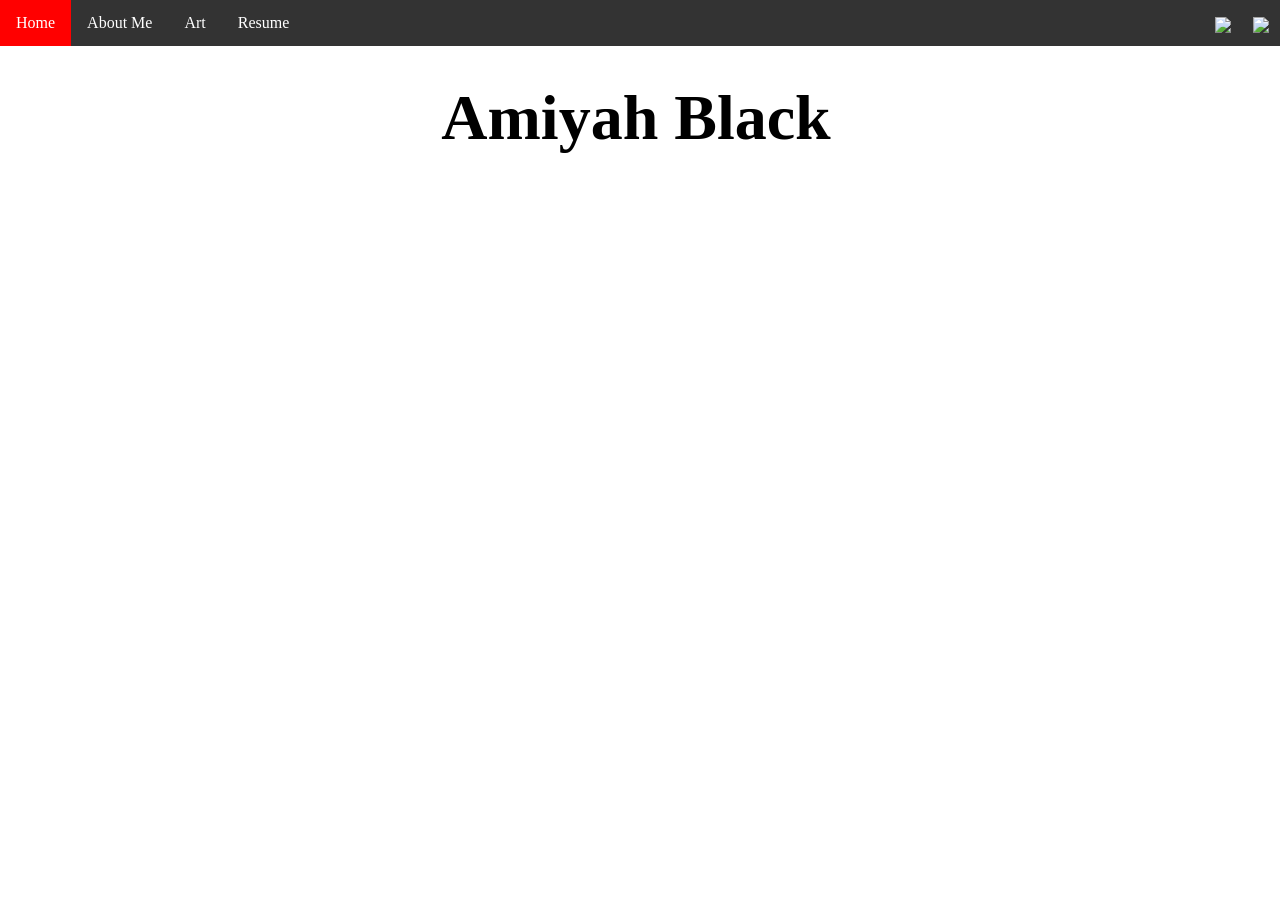
==== index.html @ f77fc159 ";)" ====
<!-- Final Project
Requirements
[  ] Customized HTML Page #1
[  ] Customized HTML Page #2 
[  ] Customized HTML Page #3
[  ] Customized HTML Page #4

Select ONE Additional Feature to Add  
[ no ] Feature 1 - Google Font
[ no ] Feature 2 - Include jQuery
[ no ] Feature 3 - Embed Code from Spotify/Google Docs/YouTube
[ no ] Feature 4 - Customized HTML Page #5
-->


<!DOCTYPE html>
<html>
  <head>
    <meta charset="utf-8" />
    <title>Final Portfolio Project</title>
    <link href="style.css" rel="stylesheet" type="text/css" />
    <style>
      /* Styling Only Related To THIS Page */
      /*~~~~~ Taken From:
      https://www.w3schools.com/howto/howto_css_parallax.asp*/
      body {
        /* The image used */
        background-image: url("https://64.media.tumblr.com/7e5be0b460f1404bfbf24807efa95f04/5bdfeadfc689526d-6d/s400x600/a87a377cee60d959ae9560c588ec691a2da470db.gif");

        /* Set a specific height */
        min-height: 500px;

        /* Create the parallax scrolling effect */
        background-attachment: fixed;
        background-position: center;
        background-repeat: no-repeat;
        background-size: cover;
      }
      .textblock {
        min-height: 500px;
        background-color: black;
        color: white;
      }
      .parent-flex {
        display: flex;
      }
      .child-flex {
        background-color: green;
        margin: 30px;
        padding: 10px;
        text-align: justify;
      }
      .para-1{
        display: flex;
        align-items: center;
      }


 /* Create the parallax scrolling effect */
        background-attachment: fixed;
        background-position: center;
        background-repeat: no-repeat;
        background-size: cover;
      }
      .textblock {
        min-height: 500px;
        background-color: black;
        color: white;
      }
      .parent-flex {
        display: flex;
      }
      .child-flex {
        background-color: green;
        margin: 30px;
        padding: 10px;
        text-align: justify;
      }
      .para-1{
        display: flex;
        align-items: center;
      }

    </style>
  </head>
  <body>
    <!-- ⬆⬆⬆⬆ Nav Bar -->
    <ul>
      <li><a class="active" href="index.html">Home</a></li>
      <li><a href="aboutme.html">About Me</a></li>
      <li><a href="art.html">Art</a></li>
      <li><a href="resume.html">Resume</a></li>
      <li style="float: right">
        <a target="_blank" href=""
          ><img
            src="https://www.getfocused.no/wp-content/uploads/2022/09/White-YouTube-Logo-Transparent.png"
            style="width: 25px; margin: -5px"
        /></a>
      </li>
      <li style="float: right">
        <a target="_blank" href=""
          ><img
            src="https://img.icons8.com/win10/512/FFFFFF/instagram-new.png"
            style="width: 25px; margin: -5px"
        /></a>
      </li>
    </ul>

    <!-- ⬇⬇⬇⬇⬇⬇ Main Page Content -->
    <h1>Amiyah Black</h1>
    <div class="parallax"></div>

   
  </body>
</html>
---- style.css ----
/* Styling Only Related To ALL Pages */

body {
  padding-top: 30px;
  margin-left: 0px;
}
/* ⬆⬆⬆⬆ Nav Bar Styling 
~~~~~ Taken From: 
https://www.w3schools.com/css/css_navbar_horizontal.asp */
ul {
  list-style-type: none;
  margin: 0;
  padding: 0;
  overflow: hidden;
  background-color: #333333;
  position: fixed;
  top: 0;
  width: 100%;
  z-index: 999;
}

li {
  float: left;
}

li a {
  display: block;
  color: white;
  text-align: center;
  padding: 14px 16px;
  text-decoration: none;
}

li a:hover:not(.active) {
  background-color: orange;
}

.active {
  background-color: red;
}

h1 {
  width: 100%;
  text-align: center;
  font-size: 4em;
}
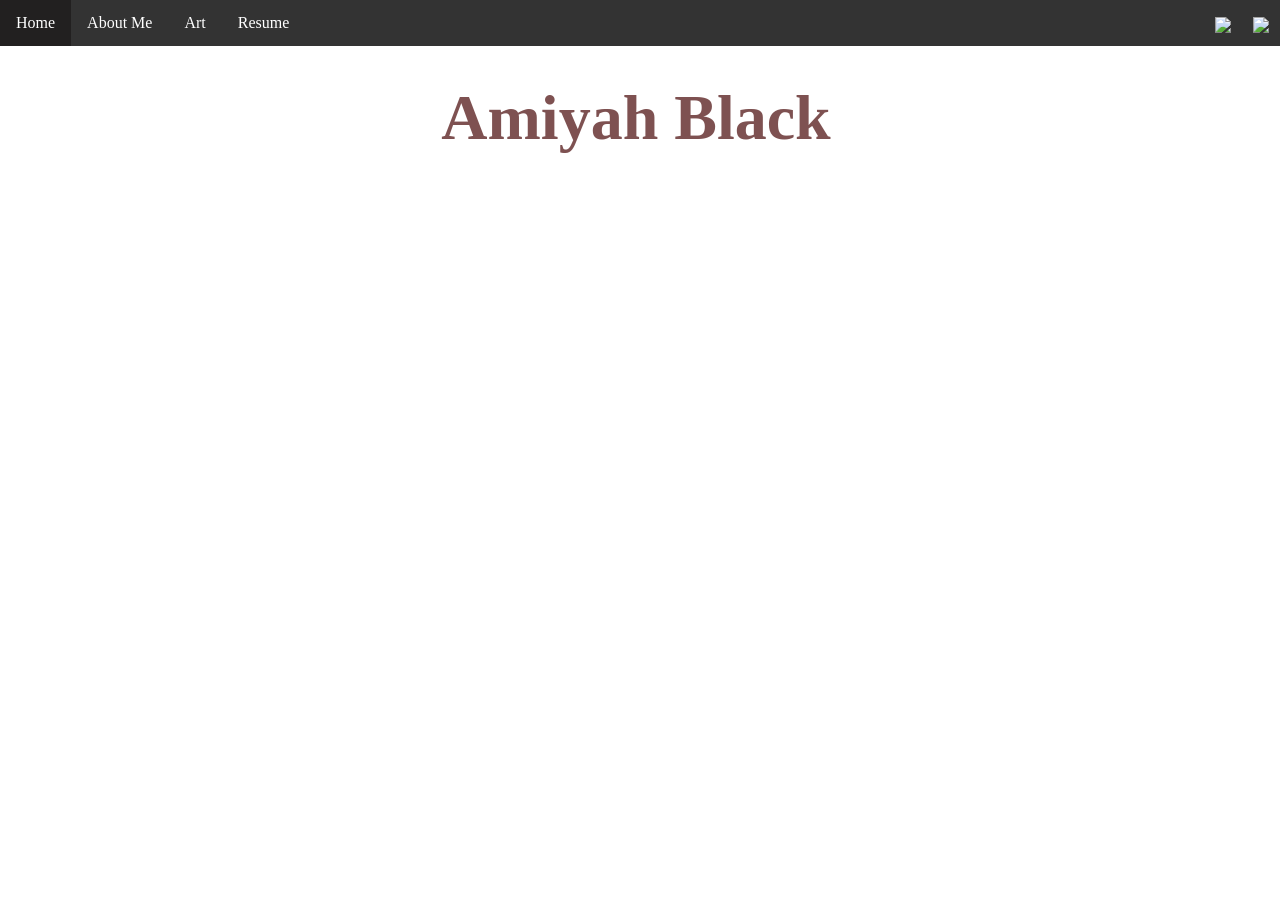
==== commit b61598e8: ";)" ====
--- a/index.html
+++ b/index.html
@@ -38,7 +38,7 @@
       }
       .textblock {
         min-height: 500px;
-        background-color: black;
+        background-color: rgba(0, 0, 0, 0.027);
         color: white;
       }
       .parent-flex {
@@ -56,15 +56,11 @@
       }
 
 
- /* Create the parallax scrolling effect */
-        background-attachment: fixed;
-        background-position: center;
-        background-repeat: no-repeat;
-        background-size: cover;
-      }
+ 
+
       .textblock {
         min-height: 500px;
-        background-color: black;
+        background-color: rgba(0, 0, 0, 0);
         color: white;
       }
       .parent-flex {
--- a/style.css
+++ b/style.css
@@ -32,15 +32,16 @@
 }
 
 li a:hover:not(.active) {
-  background-color: orange;
+  background-color: rgba(255, 0, 0, 0);
 }
 
 .active {
-  background-color: red;
+  background-color: rgb(34, 32, 32);
 }
 
 h1 {
   width: 100%;
   text-align: center;
   font-size: 4em;
+  color: rgba(87, 29, 29, 0.767);
 }
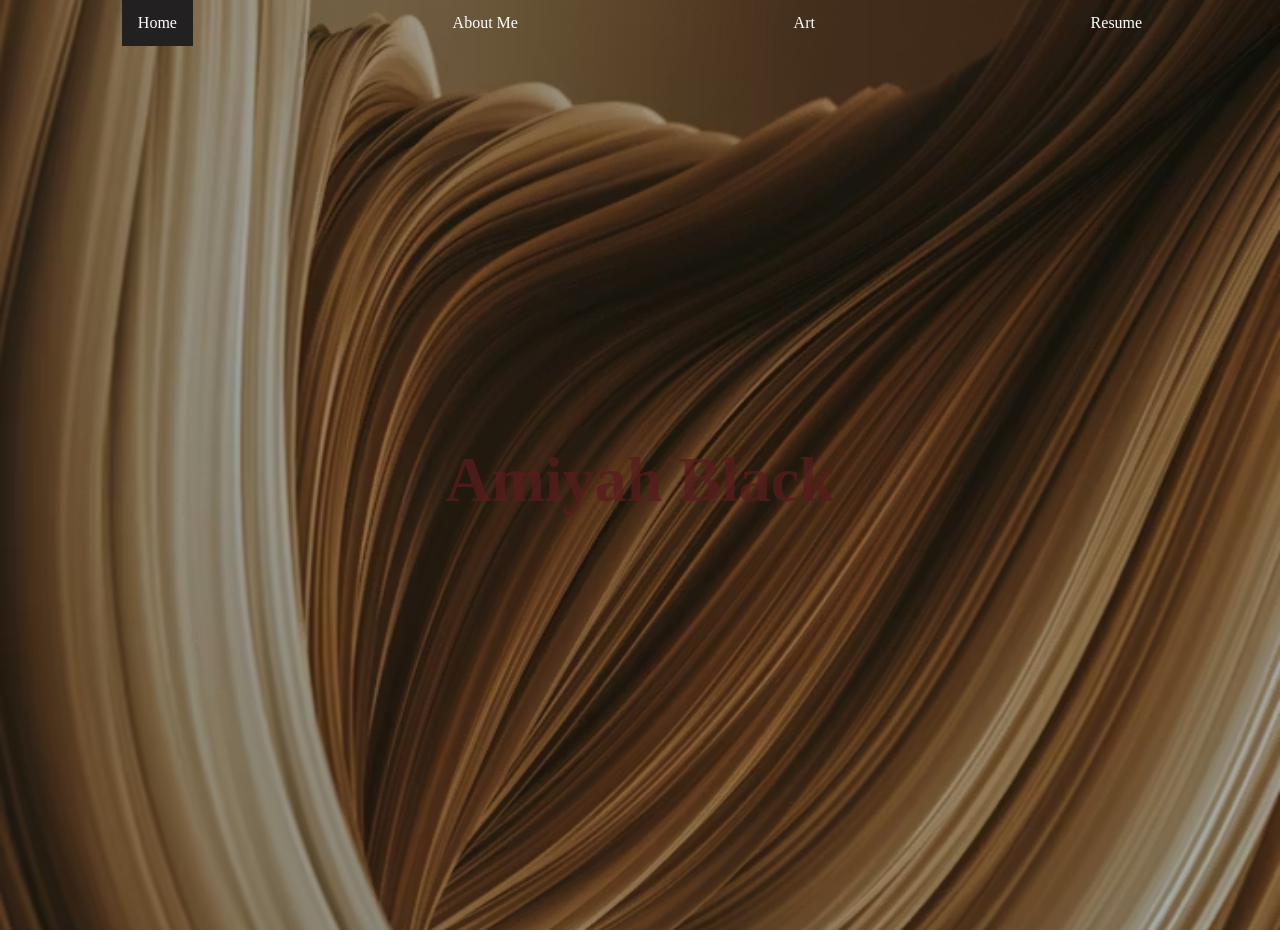
==== commit d7f0caa7: ";)" ====
--- a/index.html
+++ b/index.html
@@ -23,9 +23,9 @@
       /* Styling Only Related To THIS Page */
       /*~~~~~ Taken From:
       https://www.w3schools.com/howto/howto_css_parallax.asp*/
-      body {
+      html {
         /* The image used */
-        background-image: url("https://64.media.tumblr.com/7e5be0b460f1404bfbf24807efa95f04/5bdfeadfc689526d-6d/s400x600/a87a377cee60d959ae9560c588ec691a2da470db.gif");
+        background-image: url("images/brown picture.avif");
 
         /* Set a specific height */
         min-height: 500px;
@@ -36,46 +36,15 @@
         background-repeat: no-repeat;
         background-size: cover;
       }
-      .textblock {
-        min-height: 500px;
-        background-color: rgba(0, 0, 0, 0.027);
-        color: white;
+
+      body {
+        display: flex;
+        justify-content: center;
+        align-items: center;
+        min-height: 100vh;
+        margin: 0;
       }
-      .parent-flex {
-        display: flex;
-      }
-      .child-flex {
-        background-color: green;
-        margin: 30px;
-        padding: 10px;
-        text-align: justify;
-      }
-      .para-1{
-        display: flex;
-        align-items: center;
-      }
-
-
- 
-
-      .textblock {
-        min-height: 500px;
-        background-color: rgba(0, 0, 0, 0);
-        color: white;
-      }
-      .parent-flex {
-        display: flex;
-      }
-      .child-flex {
-        background-color: green;
-        margin: 30px;
-        padding: 10px;
-        text-align: justify;
-      }
-      .para-1{
-        display: flex;
-        align-items: center;
-      }
+      
 
     </style>
   </head>
@@ -86,25 +55,12 @@
       <li><a href="aboutme.html">About Me</a></li>
       <li><a href="art.html">Art</a></li>
       <li><a href="resume.html">Resume</a></li>
-      <li style="float: right">
-        <a target="_blank" href=""
-          ><img
-            src="https://www.getfocused.no/wp-content/uploads/2022/09/White-YouTube-Logo-Transparent.png"
-            style="width: 25px; margin: -5px"
-        /></a>
-      </li>
-      <li style="float: right">
-        <a target="_blank" href=""
-          ><img
-            src="https://img.icons8.com/win10/512/FFFFFF/instagram-new.png"
-            style="width: 25px; margin: -5px"
-        /></a>
-      </li>
+      
     </ul>
 
     <!-- ⬇⬇⬇⬇⬇⬇ Main Page Content -->
     <h1>Amiyah Black</h1>
-    <div class="parallax"></div>
+   
 
    
   </body>
--- a/style.css
+++ b/style.css
@@ -12,15 +12,18 @@
   margin: 0;
   padding: 0;
   overflow: hidden;
-  background-color: #333333;
+  background-color: #33333300;
   position: fixed;
   top: 0;
   width: 100%;
   z-index: 999;
+  display:flex;
+  justify-content: space-around;
 }
 
 li {
   float: left;
+  /* margin-left: 15%; */
 }
 
 li a {
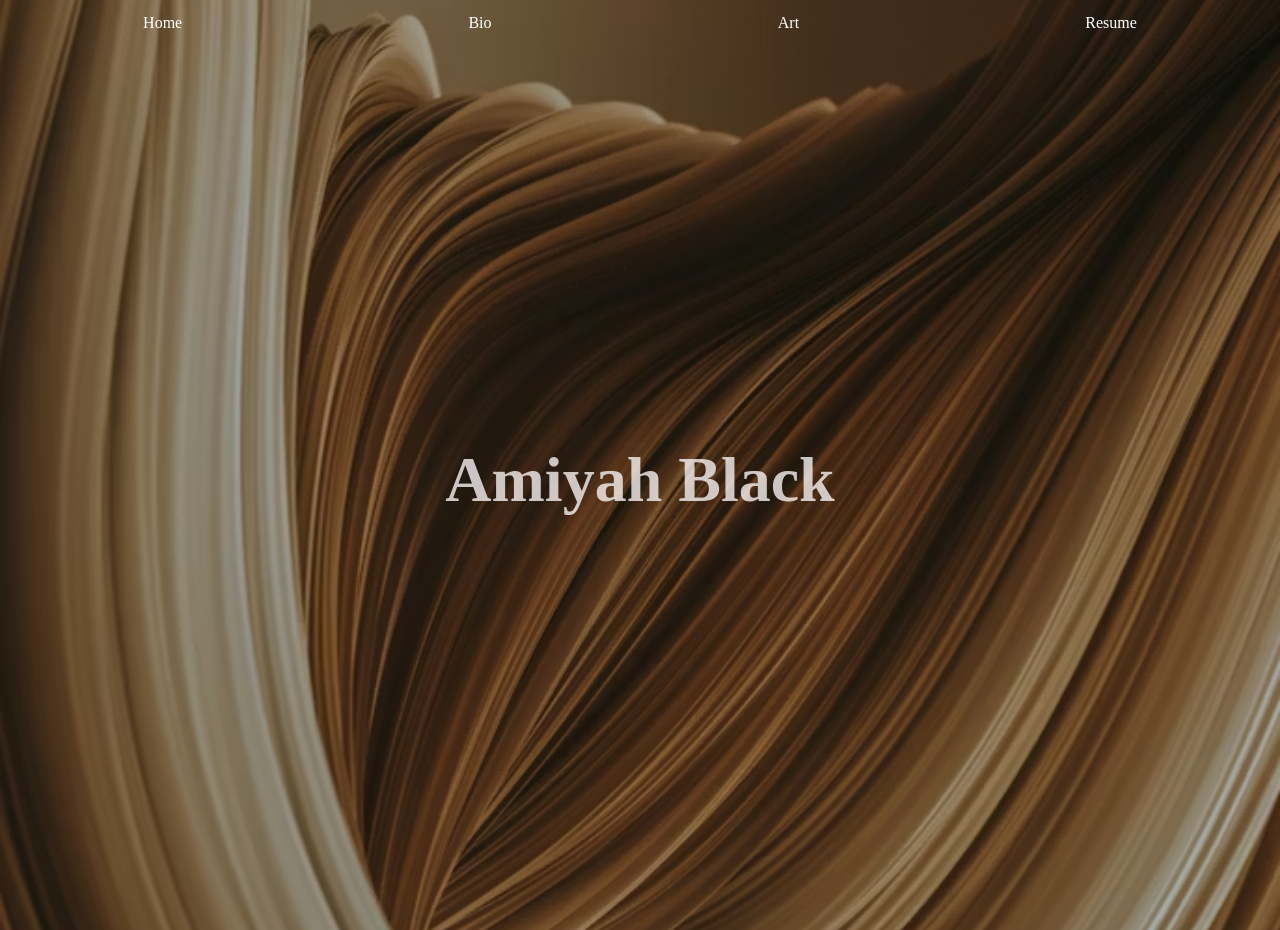
==== commit 6a1c69dd: ";)" ====
--- a/index.html
+++ b/index.html
@@ -52,7 +52,7 @@
     <!-- ⬆⬆⬆⬆ Nav Bar -->
     <ul>
       <li><a class="active" href="index.html">Home</a></li>
-      <li><a href="aboutme.html">About Me</a></li>
+      <li><a href="bio.html">Bio</a></li>
       <li><a href="art.html">Art</a></li>
       <li><a href="resume.html">Resume</a></li>
       
--- a/style.css
+++ b/style.css
@@ -35,16 +35,16 @@
 }
 
 li a:hover:not(.active) {
-  background-color: rgba(255, 0, 0, 0);
+  background-color: rgba(112, 55, 55, 0.76);
 }
 
 .active {
-  background-color: rgb(34, 32, 32);
+  background-color: rgba(255, 255, 255, 0);
 }
 
 h1 {
   width: 100%;
   text-align: center;
   font-size: 4em;
-  color: rgba(87, 29, 29, 0.767);
+  color: rgba(255, 250, 250, 0.767);
 }
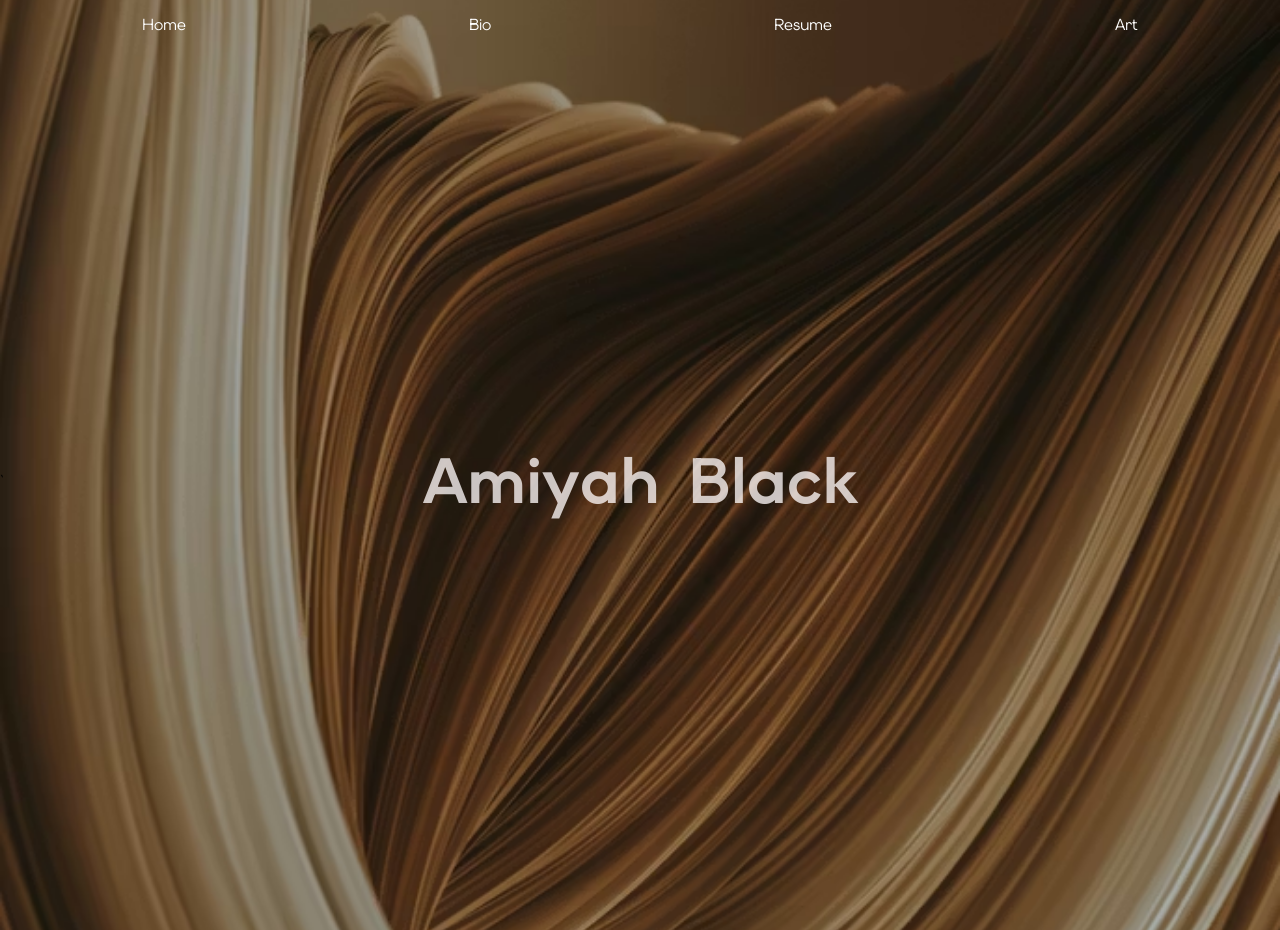
==== commit a5ee48e8: ";)" ====
--- a/index.html
+++ b/index.html
@@ -1,6 +1,6 @@
 <!-- Final Project
 Requirements
-[  ] Customized HTML Page #1
+[ yes ] Customized HTML Page #1
 [  ] Customized HTML Page #2 
 [  ] Customized HTML Page #3
 [  ] Customized HTML Page #4
@@ -16,6 +16,11 @@
 <!DOCTYPE html>
 <html>
   <head>
+
+`   <link rel="preconnect" href="https://fonts.googleapis.com">
+<link rel="preconnect" href="https://fonts.gstatic.com" crossorigin>
+<link href="https://fonts.googleapis.com/css2?family=Elms+Sans:ital,wght@0,100..900;1,100..900&display=swap" rel="stylesheet">
+
     <meta charset="utf-8" />
     <title>Final Portfolio Project</title>
     <link href="style.css" rel="stylesheet" type="text/css" />
@@ -43,6 +48,7 @@
         align-items: center;
         min-height: 100vh;
         margin: 0;
+        font-family: "Elms Sans", sans-serif;
       }
       
 
@@ -53,8 +59,9 @@
     <ul>
       <li><a class="active" href="index.html">Home</a></li>
       <li><a href="bio.html">Bio</a></li>
+      <li><a href="resume.html">Resume</a></li>
       <li><a href="art.html">Art</a></li>
-      <li><a href="resume.html">Resume</a></li>
+      
       
     </ul>
 
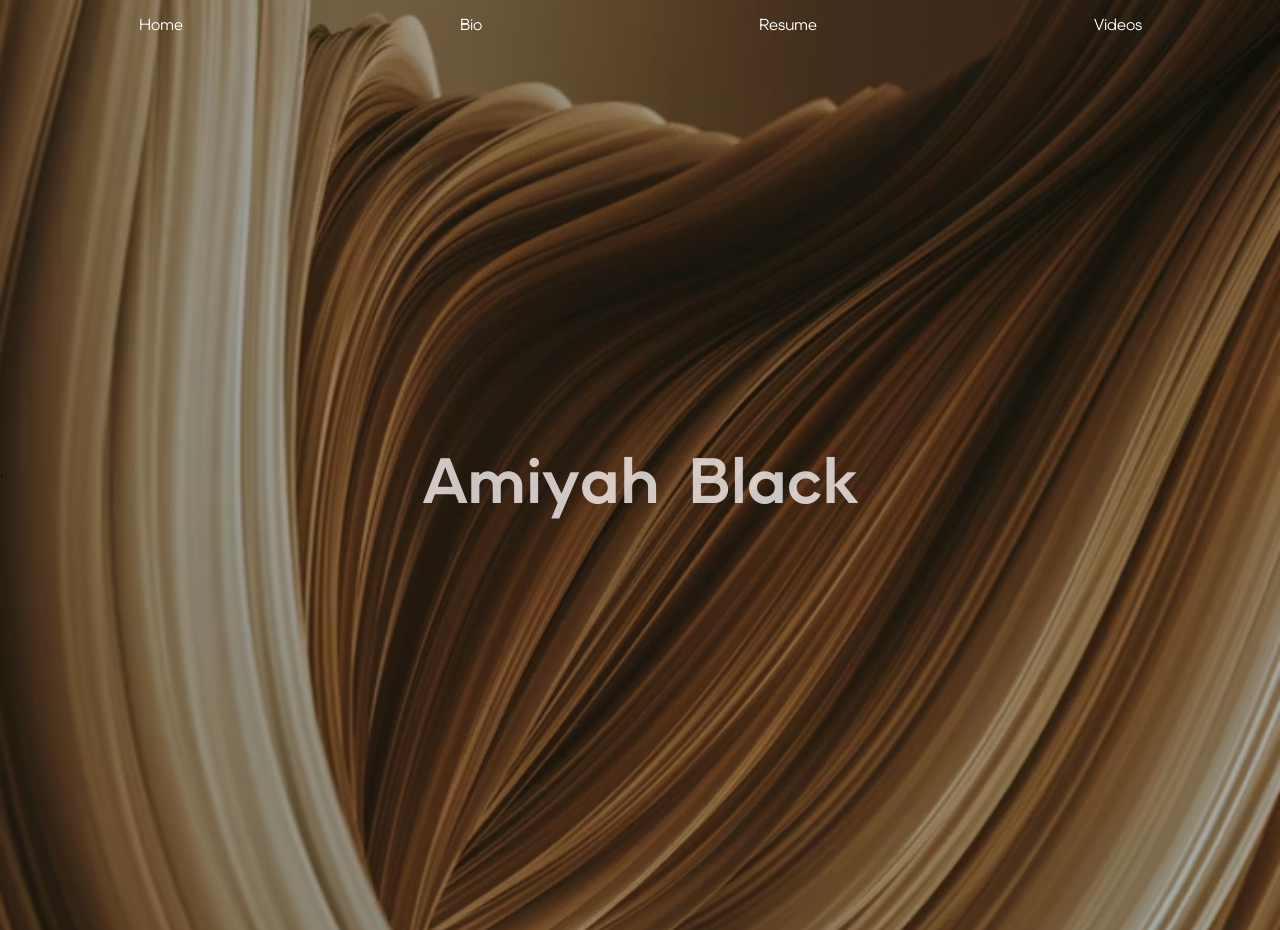
==== commit ec802077: ";)" ====
--- a/index.html
+++ b/index.html
@@ -1,12 +1,12 @@
 <!-- Final Project
 Requirements
 [ yes ] Customized HTML Page #1
-[  ] Customized HTML Page #2 
-[  ] Customized HTML Page #3
+[ yes ] Customized HTML Page #2 
+[ yes ] Customized HTML Page #3
 [  ] Customized HTML Page #4
 
 Select ONE Additional Feature to Add  
-[ no ] Feature 1 - Google Font
+[ yes ] Feature 1 - Google Font
 [ no ] Feature 2 - Include jQuery
 [ no ] Feature 3 - Embed Code from Spotify/Google Docs/YouTube
 [ no ] Feature 4 - Customized HTML Page #5
@@ -60,7 +60,7 @@
       <li><a class="active" href="index.html">Home</a></li>
       <li><a href="bio.html">Bio</a></li>
       <li><a href="resume.html">Resume</a></li>
-      <li><a href="art.html">Art</a></li>
+      <li><a href="videos.html">Videos</a></li>
       
       
     </ul>
